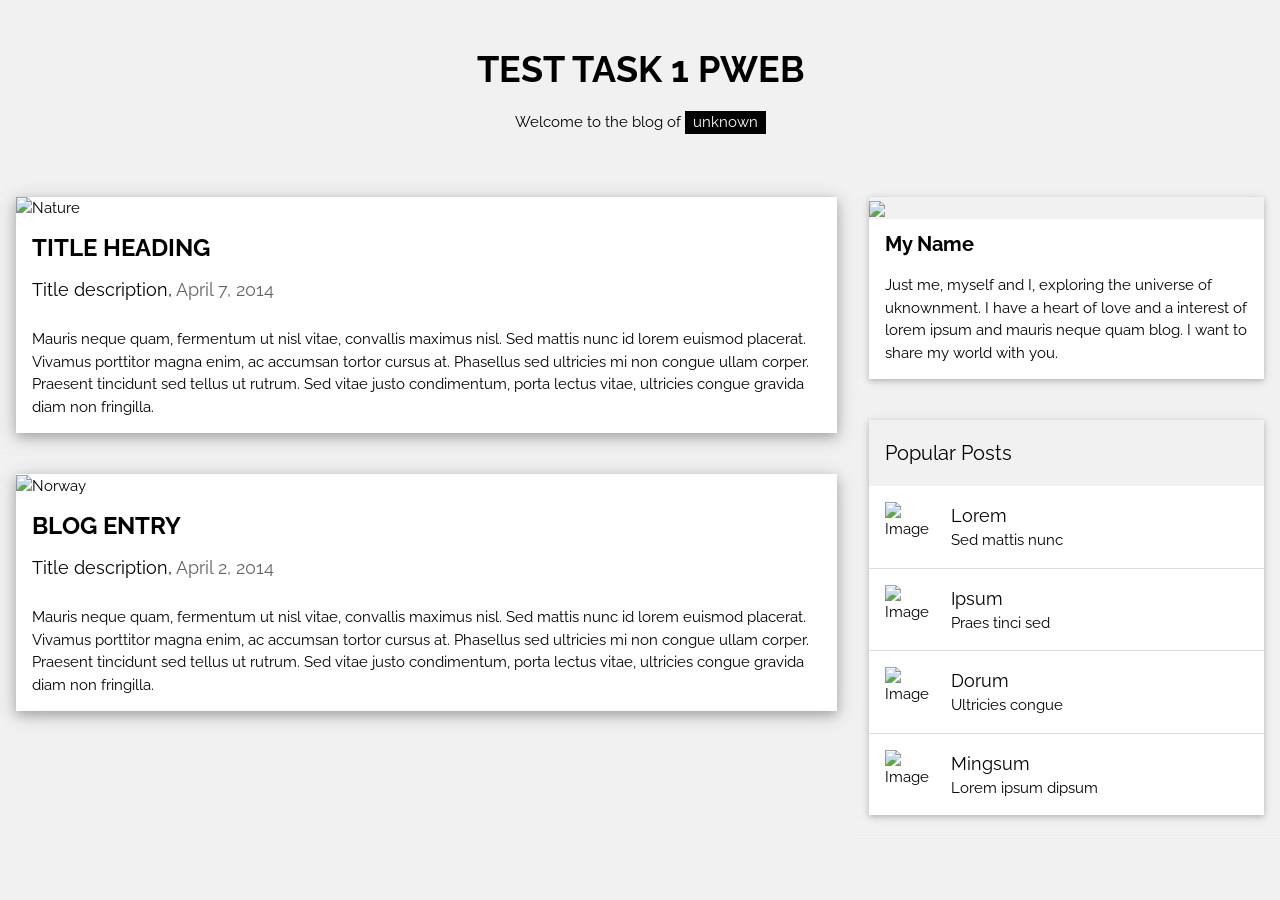
==== index.html @ 507d67ad "test2" ====
<!DOCTYPE html>
<html>
<title>TEST</title>
<meta charset="UTF-8">
<meta name="viewport" content="width=device-width, initial-scale=1">
<link rel="stylesheet" href="https://www.w3schools.com/w3css/4/w3.css">
<link rel="stylesheet" href="https://fonts.googleapis.com/css?family=Raleway">
<style>
body,h1,h2,h3,h4,h5 {font-family: "Raleway", sans-serif}
</style>
<body class="w3-light-grey">

<!-- w3-content defines a container for fixed size centered content, 
and is wrapped around the whole page content, except for the footer in this example -->
<div class="w3-content" style="max-width:1400px">

<!-- Header -->
<header class="w3-container w3-center w3-padding-32"> 
  <h1><b>TEST TASK 1 PWEB</b></h1>
  <p>Welcome to the blog of <span class="w3-tag">unknown</span></p>
</header>

<!-- Grid -->
<div class="w3-row">

<!-- Blog entries -->
<div class="w3-col l8 s12">
  <!-- Blog entry -->
  <div class="w3-card-4 w3-margin w3-white">
    <img src="/w3images/woods.jpg" alt="Nature" style="width:100%">
    <div class="w3-container">
      <h3><b>TITLE HEADING</b></h3>
      <h5>Title description, <span class="w3-opacity">April 7, 2014</span></h5>
    </div>

    <div class="w3-container">
      <p>Mauris neque quam, fermentum ut nisl vitae, convallis maximus nisl. Sed mattis nunc id lorem euismod placerat. Vivamus porttitor magna enim, ac accumsan tortor cursus at. Phasellus sed ultricies mi non congue ullam corper. Praesent tincidunt sed
        tellus ut rutrum. Sed vitae justo condimentum, porta lectus vitae, ultricies congue gravida diam non fringilla.</p>
      <div class="w3-row">
        <div class="w3-col m8 s12">
         <!---- <p><button class="w3-button w3-padding-large w3-white w3-border"><b>READ MORE »</b></button></p> -->
        </div>
        <div class="w3-col m4 w3-hide-small">
          
        </div>
      </div>
    </div>
  </div>
  <hr>

  <!-- Blog entry -->
  <div class="w3-card-4 w3-margin w3-white">
  <img src="/w3images/bridge.jpg" alt="Norway" style="width:100%">
    <div class="w3-container">
      <h3><b>BLOG ENTRY</b></h3>
      <h5>Title description, <span class="w3-opacity">April 2, 2014</span></h5>
    </div>

    <div class="w3-container">
      <p>Mauris neque quam, fermentum ut nisl vitae, convallis maximus nisl. Sed mattis nunc id lorem euismod placerat. Vivamus porttitor magna enim, ac accumsan tortor cursus at. Phasellus sed ultricies mi non congue ullam corper. Praesent tincidunt sed
        tellus ut rutrum. Sed vitae justo condimentum, porta lectus vitae, ultricies congue gravida diam non fringilla.</p>
      <div class="w3-row">
        <div class="w3-col m8 s12">
        <!----  <p><button class="w3-button w3-padding-large w3-white w3-border"><b>READ MORE »</b></button></p> -->
        </div>
        <div class="w3-col m4 w3-hide-small">
        </div>
      </div>
    </div>
  </div>
<!-- END BLOG ENTRIES -->
</div>

<!-- Introduction menu -->
<div class="w3-col l4">
  <!-- About Card -->
  <div class="w3-card w3-margin w3-margin-top">
  <img src="/w3images/avatar_g.jpg" style="width:100%">
    <div class="w3-container w3-white">
      <h4><b>My Name</b></h4>
      <p>Just me, myself and I, exploring the universe of uknownment. I have a heart of love and a interest of lorem ipsum and mauris neque quam blog. I want to share my world with you.</p>
    </div>
  </div><hr>
  
  <!-- Posts -->
  <div class="w3-card w3-margin">
    <div class="w3-container w3-padding">
      <h4>Popular Posts</h4>
    </div>
    <ul class="w3-ul w3-hoverable w3-white">
      <li class="w3-padding-16">
        <img src="/w3images/workshop.jpg" alt="Image" class="w3-left w3-margin-right" style="width:50px">
        <span class="w3-large">Lorem</span><br>
        <span>Sed mattis nunc</span>
      </li>
      <li class="w3-padding-16">
        <img src="/w3images/gondol.jpg" alt="Image" class="w3-left w3-margin-right" style="width:50px">
        <span class="w3-large">Ipsum</span><br>
        <span>Praes tinci sed</span>
      </li> 
      <li class="w3-padding-16">
        <img src="/w3images/skies.jpg" alt="Image" class="w3-left w3-margin-right" style="width:50px">
        <span class="w3-large">Dorum</span><br>
        <span>Ultricies congue</span>
      </li>   
      <li class="w3-padding-16 w3-hide-medium w3-hide-small">
        <img src="/w3images/rock.jpg" alt="Image" class="w3-left w3-margin-right" style="width:50px">
        <span class="w3-large">Mingsum</span><br>
        <span>Lorem ipsum dipsum</span>
      </li>  
    </ul>
  </div>
  <hr> 
 
  <!-- Labels / tags -->

  
<!-- END Introduction Menu -->
</div>

<!-- END GRID -->
</div><br>

<!-- END w3-content -->
</div>

<!-- Footer -->
<!--<footer class="w3-container w3-dark-grey w3-padding-32 w3-margin-top">
  <button class="w3-button w3-black w3-disabled w3-padding-large w3-margin-bottom">Previous</button>
  <button class="w3-button w3-black w3-padding-large w3-margin-bottom">Next »</button>
  <p>Powered by <a href="https://www.w3schools.com/w3css/default.asp" target="_blank">w3.css</a></p>
</footer> -->

</body>
</html>
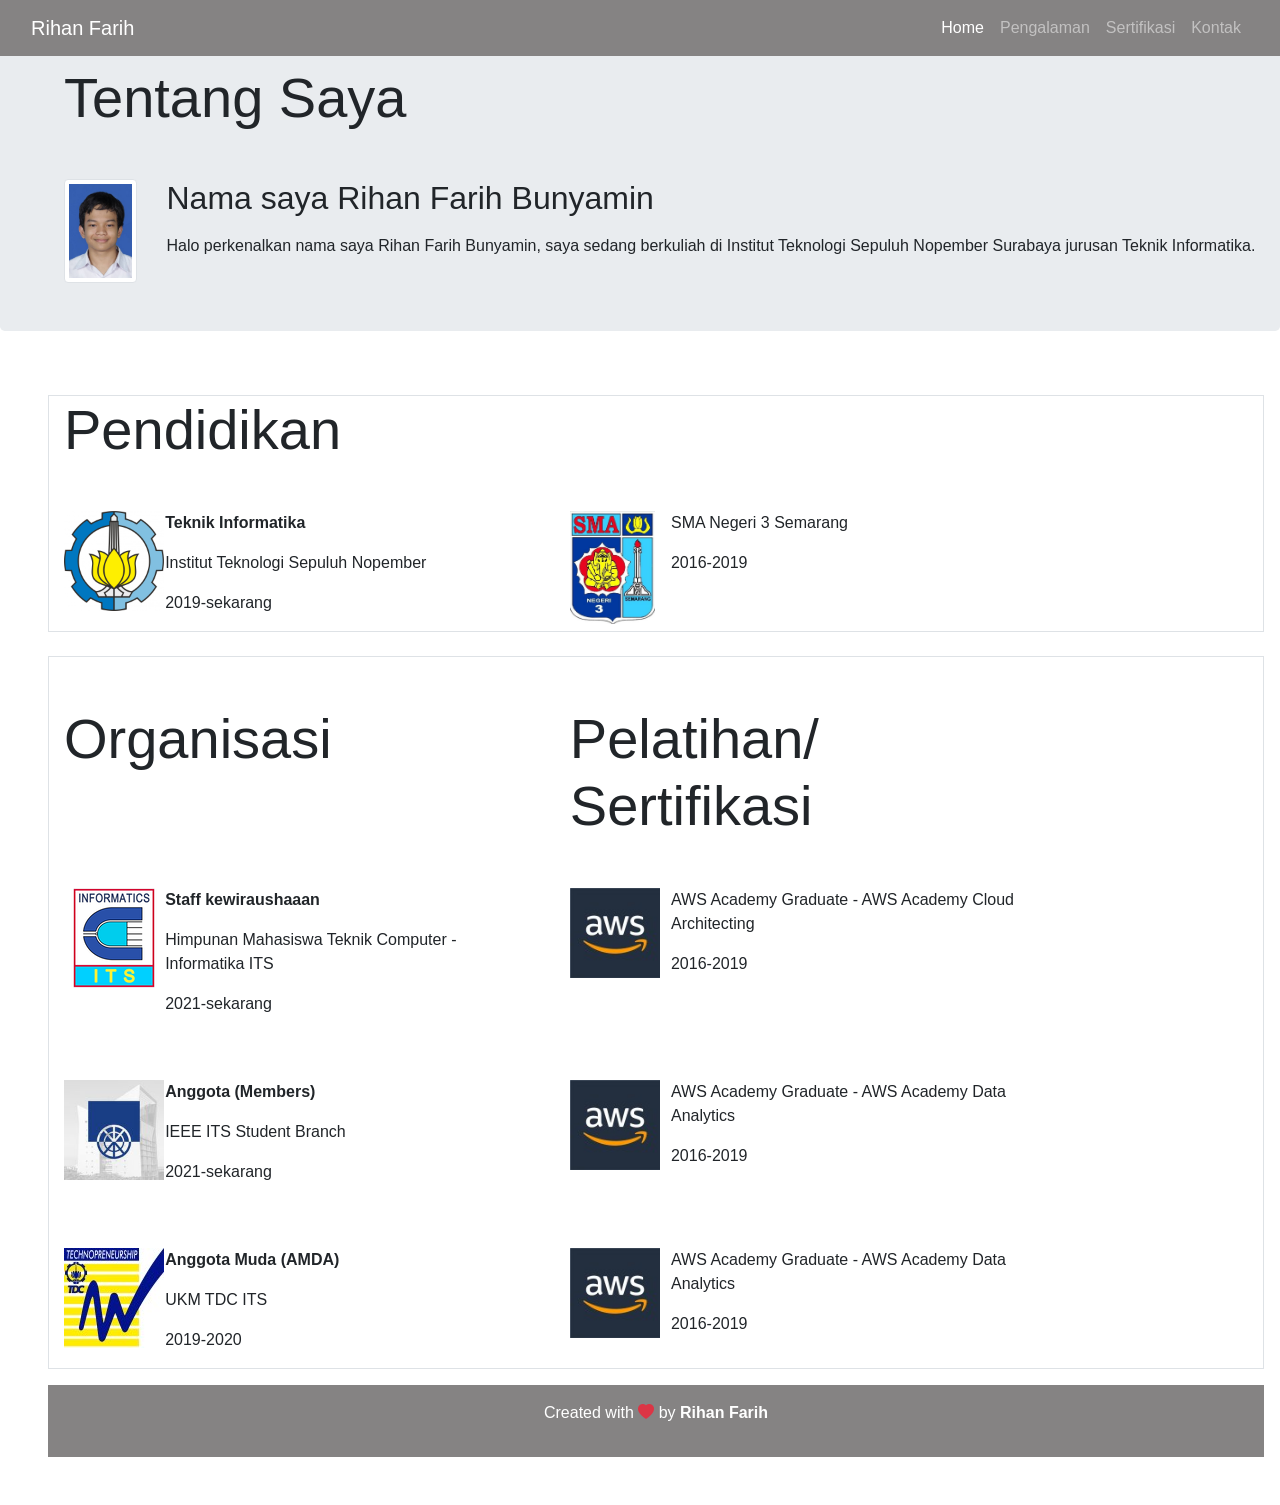
==== commit 6b348c20: "cv ver 1.0" ====
--- a/index.html
+++ b/index.html
@@ -1,135 +1,187 @@
-<!DOCTYPE html>
-<html>
-<title>TEST</title>
-<meta charset="UTF-8">
-<meta name="viewport" content="width=device-width, initial-scale=1">
-<link rel="stylesheet" href="https://www.w3schools.com/w3css/4/w3.css">
-<link rel="stylesheet" href="https://fonts.googleapis.com/css?family=Raleway">
-<style>
-body,h1,h2,h3,h4,h5 {font-family: "Raleway", sans-serif}
-</style>
-<body class="w3-light-grey">
+<!doctype html>
+<html lang="en">
+  <head>
+    <title>Title</title>
+    <!-- Required meta tags -->
+    <meta charset="utf-8">
+    <meta name="viewport" content="width=device-width, initial-scale=1, shrink-to-fit=no">
 
-<!-- w3-content defines a container for fixed size centered content, 
-and is wrapped around the whole page content, except for the footer in this example -->
-<div class="w3-content" style="max-width:1400px">
+    <!-- Bootstrap CSS -->
+    <link rel="stylesheet" href="https://stackpath.bootstrapcdn.com/bootstrap/4.3.1/css/bootstrap.min.css" integrity="sha384-ggOyR0iXCbMQv3Xipma34MD+dH/1fQ784/j6cY/iJTQUOhcWr7x9JvoRxT2MZw1T" crossorigin="anonymous">
+    <link rel="stylesheet" href="https://cdn.jsdelivr.net/npm/bootstrap-icons@1.5.0/font/bootstrap-icons.css">
 
-<!-- Header -->
-<header class="w3-container w3-center w3-padding-32"> 
-  <h1><b>TEST TASK 1 PWEB</b></h1>
-  <p>Welcome to the blog of <span class="w3-tag">unknown</span></p>
-</header>
-
-<!-- Grid -->
-<div class="w3-row">
-
-<!-- Blog entries -->
-<div class="w3-col l8 s12">
-  <!-- Blog entry -->
-  <div class="w3-card-4 w3-margin w3-white">
-    <img src="/w3images/woods.jpg" alt="Nature" style="width:100%">
-    <div class="w3-container">
-      <h3><b>TITLE HEADING</b></h3>
-      <h5>Title description, <span class="w3-opacity">April 7, 2014</span></h5>
-    </div>
-
-    <div class="w3-container">
-      <p>Mauris neque quam, fermentum ut nisl vitae, convallis maximus nisl. Sed mattis nunc id lorem euismod placerat. Vivamus porttitor magna enim, ac accumsan tortor cursus at. Phasellus sed ultricies mi non congue ullam corper. Praesent tincidunt sed
-        tellus ut rutrum. Sed vitae justo condimentum, porta lectus vitae, ultricies congue gravida diam non fringilla.</p>
-      <div class="w3-row">
-        <div class="w3-col m8 s12">
-         <!---- <p><button class="w3-button w3-padding-large w3-white w3-border"><b>READ MORE »</b></button></p> -->
-        </div>
-        <div class="w3-col m4 w3-hide-small">
-          
+    <!--my css-->
+    <link rel="stylesheet" href="style.css">
+  </head>
+  <body>
+    <!-- navbar -->
+    <nav class="navbar navbar-expand-lg navbar-dark fixed-top" style="background-color:rgb(133, 131, 131);">
+      <div class="container-fluid">
+        <a class="navbar-brand" href="#">Rihan Farih</a>
+        <button class="navbar-toggler" type="button" data-bs-toggle="collapse" data-bs-target="#navbarNavAltMarkup" aria-controls="navbarNavAltMarkup" aria-expanded="false" aria-label="Toggle navigation">
+          <span class="navbar-toggler-icon"></span>
+        </button>
+        <div class="collapse navbar-collapse" id="navbarNavAltMarkup">
+          <div class="navbar-nav ml-sm-auto">
+            <a class="nav-link active" aria-current="page" href="#">Home</a>
+            <a class="nav-link" href="#">Pengalaman</a>
+            <a class="nav-link" href="#">Sertifikasi</a>
+            <a class="nav-link" href="#">Kontak</a>
+          </div>
         </div>
       </div>
+    </nav>
+    <!-- end of navbar -->
+
+    <!-- jumbotron -->
+    <div class="jumbotron">
+      <h1 class="display-4 mb-5 mt-3">Tentang Saya</h1>
+        <div class="row">
+          <div class="col-1">
+            <img src="img/fotorihan.jpg " alt="mypic" width="180" class="img-thumbnail" class="float-left" >
+          </div>
+          <div class="col">
+            <h2 class="display-5 mb-3">Nama saya Rihan Farih Bunyamin</h2>
+            <p class="lead"></p>Halo perkenalkan nama saya Rihan Farih Bunyamin, saya sedang berkuliah di Institut Teknologi Sepuluh Nopember Surabaya jurusan Teknik Informatika.</p>
+          </div>
+        </div> 
+        
+      
+    
     </div>
-  </div>
-  <hr>
+    <!-- end of jumbotron -->
 
-  <!-- Blog entry -->
-  <div class="w3-card-4 w3-margin w3-white">
-  <img src="/w3images/bridge.jpg" alt="Norway" style="width:100%">
-    <div class="w3-container">
-      <h3><b>BLOG ENTRY</b></h3>
-      <h5>Title description, <span class="w3-opacity">April 2, 2014</span></h5>
-    </div>
+    <!--pendidikan-->
+      <section id="about">
+        <div class="container-fluid border mb-4 ">
+          <div class="row">
+            <div class="col">
+              <h1 class="display-4 mb-5">Pendidikan</h1>
+            </div>
+          </div> 
+          <div class="row ">
+            <div class="col-1">
+              <img src="img/lambangits.png " alt="mypic" width="100"  class="float-left">
+            </div>
 
-    <div class="w3-container">
-      <p>Mauris neque quam, fermentum ut nisl vitae, convallis maximus nisl. Sed mattis nunc id lorem euismod placerat. Vivamus porttitor magna enim, ac accumsan tortor cursus at. Phasellus sed ultricies mi non congue ullam corper. Praesent tincidunt sed
-        tellus ut rutrum. Sed vitae justo condimentum, porta lectus vitae, ultricies congue gravida diam non fringilla.</p>
-      <div class="w3-row">
-        <div class="w3-col m8 s12">
-        <!----  <p><button class="w3-button w3-padding-large w3-white w3-border"><b>READ MORE »</b></button></p> -->
+            <div class="col-4">
+              <p class="font-weight-bold">Teknik Informatika</p>
+              <p>Institut Teknologi Sepuluh Nopember</p>
+              <p>2019-sekarang</p>
+            </div>
+
+            <div class="col-1">
+              <img src="img/logosmaga.jpg " alt="mypic" width="85"  class="float-left" >
+            </div>
+
+            <div class="col-4">
+              <p class="pe-4">SMA Negeri 3 Semarang</p>
+              <p>2016-2019</p>
+            </div>
+          </div>
         </div>
-        <div class="w3-col m4 w3-hide-small">
-        </div>
-      </div>
-    </div>
-  </div>
-<!-- END BLOG ENTRIES -->
-</div>
+      
+          
+      <!--end of pendidikan-->
 
-<!-- Introduction menu -->
-<div class="w3-col l4">
-  <!-- About Card -->
-  <div class="w3-card w3-margin w3-margin-top">
-  <img src="/w3images/avatar_g.jpg" style="width:100%">
-    <div class="w3-container w3-white">
-      <h4><b>My Name</b></h4>
-      <p>Just me, myself and I, exploring the universe of uknownment. I have a heart of love and a interest of lorem ipsum and mauris neque quam blog. I want to share my world with you.</p>
-    </div>
-  </div><hr>
+      <!--start of Organisasi/sertif-->
+      <section id="org">
+        <div class="container-fluid  border me-5 mb-3">
+          <div class="row">
+            <div class="col-5">
+              <h1 class="display-4 mb-5 mt-5">Organisasi</h1>
+            </div>
+            <div class="col-5">
+              <h1 class="display-4 mb-5 mt-5">Pelatihan/ Sertifikasi</h1>
+            </div>
+          </div> 
+          
+
+          <div class="row ">
+            <div class="col-1">
+              <img src="img/hmtc.png " alt="mypic" width="100"  class="float-left">
+            </div>
+
+            <div class="col-4">
+              <p class="font-weight-bold">Staff kewiraushaaan</p>
+              <p>Himpunan Mahasiswa Teknik Computer - Informatika ITS</p>
+              <p>2021-sekarang</p>
+            </div>
+
+            <div class="col-1">
+              <img src="img/aws.jpg " alt="mypic" width="90"  class="float-left" >
+            </div>
+
+            <div class="col-4">
+              <p class="pe-4">AWS Academy Graduate - AWS Academy Cloud Architecting</p>
+              <p>2016-2019</p>
+            </div>
+          </div>
+
+          <div class="row mt-5 "> 
+            <div class="col-1">
+              <img src="img/ieee.jpg " alt="mypic" width="100"  class="float-left">
+            </div>
+
+            <div class="col-4 ">
+              <p class="font-weight-bold">Anggota (Members)</p>
+              <p>IEEE ITS Student Branch</p>
+              <p>2021-sekarang</p>
+            </div>
+
+            <div class="col-1">
+              <img src="img/aws.jpg " alt="mypic" width="90"  class="float-left" >
+            </div>
+
+            <div class="col-4">
+              <p class="pe-4">AWS Academy Graduate - AWS Academy Data Analytics</p>
+              <p>2016-2019</p>
+            </div>
+          </div>
+
+          <div class="row mt-5 "> 
+            <div class="col-1">
+              <img src="img/tdc.jpg " alt="mypic" width="100"  class="float-left">
+            </div>
+
+            <div class="col-4 ">
+              <p class="font-weight-bold">Anggota Muda (AMDA)</p>
+              <p>UKM TDC ITS</p>
+              <p>2019-2020</p>
+            </div>
+
+            <div class="col-1">
+              <img src="img/aws.jpg " alt="mypic" width="90"  class="float-left" >
+            </div>
+
+            <div class="col-4">
+              <p class="pe-4">AWS Academy Graduate - AWS Academy Data Analytics</p>
+              <p>2016-2019</p>
+            </div>
+          </div>
+
+        </section>
+      <!--end of organisasi/sertif-->
+
+    <!--start kontak-->
+
+    <!--end of kontak-->
+
+     <!--start footer-->
+    <!---- <svg xmlns="http://www.w3.org/2000/svg" viewBox="0 0 1440 320"><path fill="#858383" fill-opacity="1" d="M0,192L1440,256L1440,320L0,320Z"></path></svg> -->
   
-  <!-- Posts -->
-  <div class="w3-card w3-margin">
-    <div class="w3-container w3-padding">
-      <h4>Popular Posts</h4>
-    </div>
-    <ul class="w3-ul w3-hoverable w3-white">
-      <li class="w3-padding-16">
-        <img src="/w3images/workshop.jpg" alt="Image" class="w3-left w3-margin-right" style="width:50px">
-        <span class="w3-large">Lorem</span><br>
-        <span>Sed mattis nunc</span>
-      </li>
-      <li class="w3-padding-16">
-        <img src="/w3images/gondol.jpg" alt="Image" class="w3-left w3-margin-right" style="width:50px">
-        <span class="w3-large">Ipsum</span><br>
-        <span>Praes tinci sed</span>
-      </li> 
-      <li class="w3-padding-16">
-        <img src="/w3images/skies.jpg" alt="Image" class="w3-left w3-margin-right" style="width:50px">
-        <span class="w3-large">Dorum</span><br>
-        <span>Ultricies congue</span>
-      </li>   
-      <li class="w3-padding-16 w3-hide-medium w3-hide-small">
-        <img src="/w3images/rock.jpg" alt="Image" class="w3-left w3-margin-right" style="width:50px">
-        <span class="w3-large">Mingsum</span><br>
-        <span>Lorem ipsum dipsum</span>
-      </li>  
-    </ul>
-  </div>
-  <hr> 
- 
-  <!-- Labels / tags -->
+  <footer  style="background-color:#858383;"    class="text-white text-center">
+    <p>Created with <i class="bi bi-heart-fill text-danger"></i> by <a href="https://rihanfarih.blogspot.com/" class="text-white font-weight-bold">Rihan Farih</a></p>
+  </footer>
 
-  
-<!-- END Introduction Menu -->
-</div>
+    <!--end of footer-->
 
-<!-- END GRID -->
-</div><br>
+    
+    <!-- Optional JavaScript -->
+    <!-- jQuery first, then Popper.js, then Bootstrap JS -->
+    <script src="https://code.jquery.com/jquery-3.3.1.slim.min.js" integrity="sha384-q8i/X+965DzO0rT7abK41JStQIAqVgRVzpbzo5smXKp4YfRvH+8abtTE1Pi6jizo" crossorigin="anonymous"></script>
+    <script src="https://cdnjs.cloudflare.com/ajax/libs/popper.js/1.14.7/umd/popper.min.js" integrity="sha384-UO2eT0CpHqdSJQ6hJty5KVphtPhzWj9WO1clHTMGa3JDZwrnQq4sF86dIHNDz0W1" crossorigin="anonymous"></script>
+    <script src="https://stackpath.bootstrapcdn.com/bootstrap/4.3.1/js/bootstrap.min.js" integrity="sha384-JjSmVgyd0p3pXB1rRibZUAYoIIy6OrQ6VrjIEaFf/nJGzIxFDsf4x0xIM+B07jRM" crossorigin="anonymous"></script>
+  </body>
+</html>
 
-<!-- END w3-content -->
-</div>
-
-<!-- Footer -->
-<!--<footer class="w3-container w3-dark-grey w3-padding-32 w3-margin-top">
-  <button class="w3-button w3-black w3-disabled w3-padding-large w3-margin-bottom">Previous</button>
-  <button class="w3-button w3-black w3-padding-large w3-margin-bottom">Next »</button>
-  <p>Powered by <a href="https://www.w3schools.com/w3css/default.asp" target="_blank">w3.css</a></p>
-</footer> -->
-
-</body>
-</html>
--- a/style.css
+++ b/style.css
@@ -0,0 +1,23 @@
+
+.jumbotron{
+    padding : 3rem 1rem 3rem 4rem;
+}
+#about
+{
+    padding : 2rem 1rem 3rem 3rem;
+}
+footer
+{
+    padding : 1rem 1rem 1rem 1rem;
+}
+
+
+
+
+
+
+
+
+
+ 
+
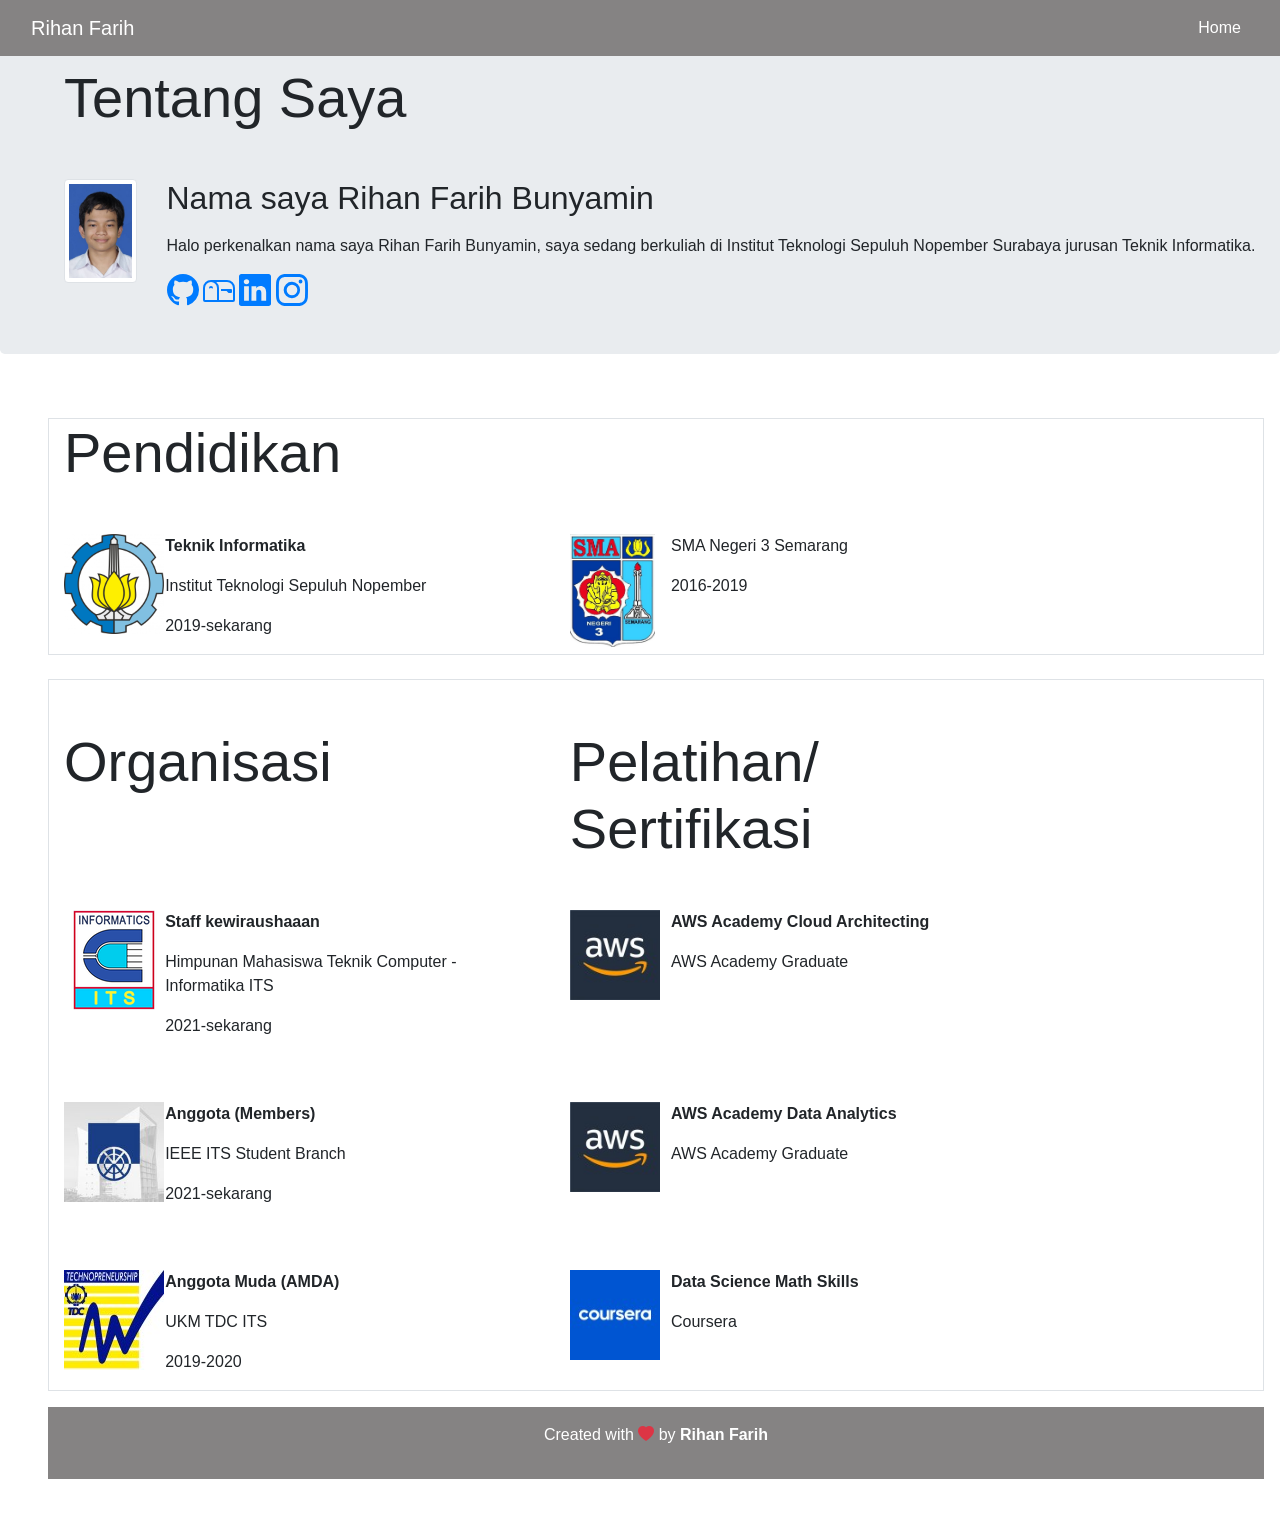
==== commit d8cd9961: "cv ver 1.1" ====
--- a/index.html
+++ b/index.html
@@ -1,7 +1,7 @@
 <!doctype html>
 <html lang="en">
   <head>
-    <title>Title</title>
+    <title>CV Rihan Farih</title>
     <!-- Required meta tags -->
     <meta charset="utf-8">
     <meta name="viewport" content="width=device-width, initial-scale=1, shrink-to-fit=no">
@@ -24,9 +24,11 @@
         <div class="collapse navbar-collapse" id="navbarNavAltMarkup">
           <div class="navbar-nav ml-sm-auto">
             <a class="nav-link active" aria-current="page" href="#">Home</a>
+            <!----disable opsi navbar
             <a class="nav-link" href="#">Pengalaman</a>
             <a class="nav-link" href="#">Sertifikasi</a>
             <a class="nav-link" href="#">Kontak</a>
+            -->
           </div>
         </div>
       </div>
@@ -43,6 +45,27 @@
           <div class="col">
             <h2 class="display-5 mb-3">Nama saya Rihan Farih Bunyamin</h2>
             <p class="lead"></p>Halo perkenalkan nama saya Rihan Farih Bunyamin, saya sedang berkuliah di Institut Teknologi Sepuluh Nopember Surabaya jurusan Teknik Informatika.</p>
+            <a href="https://github.com/rihanfarih">
+              <svg xmlns="http://www.w3.org/2000/svg" width="32" height="32" fill="currentColor" class="bi bi-github" viewBox="0 0 16 16">
+                <path d="M8 0C3.58 0 0 3.58 0 8c0 3.54 2.29 6.53 5.47 7.59.4.07.55-.17.55-.38 0-.19-.01-.82-.01-1.49-2.01.37-2.53-.49-2.69-.94-.09-.23-.48-.94-.82-1.13-.28-.15-.68-.52-.01-.53.63-.01 1.08.58 1.23.82.72 1.21 1.87.87 2.33.66.07-.52.28-.87.51-1.07-1.78-.2-3.64-.89-3.64-3.95 0-.87.31-1.59.82-2.15-.08-.2-.36-1.02.08-2.12 0 0 .67-.21 2.2.82.64-.18 1.32-.27 2-.27.68 0 1.36.09 2 .27 1.53-1.04 2.2-.82 2.2-.82.44 1.1.16 1.92.08 2.12.51.56.82 1.27.82 2.15 0 3.07-1.87 3.75-3.65 3.95.29.25.54.73.54 1.48 0 1.07-.01 1.93-.01 2.2 0 .21.15.46.55.38A8.012 8.012 0 0 0 16 8c0-4.42-3.58-8-8-8z"/>
+              </svg>
+            </a>
+            <a href="mailto:rihan.farih@gmail.com">
+              <svg xmlns="http://www.w3.org/2000/svg" width="32" height="32" fill="currentColor" class="bi bi-mailbox" viewBox="0 0 16 16">
+                <path d="M4 4a3 3 0 0 0-3 3v6h6V7a3 3 0 0 0-3-3zm0-1h8a4 4 0 0 1 4 4v6a1 1 0 0 1-1 1H1a1 1 0 0 1-1-1V7a4 4 0 0 1 4-4zm2.646 1A3.99 3.99 0 0 1 8 7v6h7V7a3 3 0 0 0-3-3H6.646z"/>
+                <path d="M11.793 8.5H9v-1h5a.5.5 0 0 1 .5.5v1a.5.5 0 0 1-.5.5h-1a.5.5 0 0 1-.354-.146l-.853-.854zM5 7c0 .552-.448 0-1 0s-1 .552-1 0a1 1 0 0 1 2 0z"/>
+              </svg>
+            </a>
+              <a href="https://www.linkedin.com/in/rihan-farih-bunyamin-69158a1ba/">
+              <svg xmlns="http://www.w3.org/2000/svg" width="32" height="32" fill="currentColor" class="bi bi-linkedin" viewBox="0 0 16 16">
+                <path d="M0 1.146C0 .513.526 0 1.175 0h13.65C15.474 0 16 .513 16 1.146v13.708c0 .633-.526 1.146-1.175 1.146H1.175C.526 16 0 15.487 0 14.854V1.146zm4.943 12.248V6.169H2.542v7.225h2.401zm-1.2-8.212c.837 0 1.358-.554 1.358-1.248-.015-.709-.52-1.248-1.342-1.248-.822 0-1.359.54-1.359 1.248 0 .694.521 1.248 1.327 1.248h.016zm4.908 8.212V9.359c0-.216.016-.432.08-.586.173-.431.568-.878 1.232-.878.869 0 1.216.662 1.216 1.634v3.865h2.401V9.25c0-2.22-1.184-3.252-2.764-3.252-1.274 0-1.845.7-2.165 1.193v.025h-.016a5.54 5.54 0 0 1 .016-.025V6.169h-2.4c.03.678 0 7.225 0 7.225h2.4z"/>
+              </svg>
+            </a>
+              <a href="https://www.instagram.com/rihanfarih/">
+                <svg xmlns="http://www.w3.org/2000/svg" width="32" height="32" fill="currentColor" class="bi bi-instagram" viewBox="0 0 16 16">
+                  <path d="M8 0C5.829 0 5.556.01 4.703.048 3.85.088 3.269.222 2.76.42a3.917 3.917 0 0 0-1.417.923A3.927 3.927 0 0 0 .42 2.76C.222 3.268.087 3.85.048 4.7.01 5.555 0 5.827 0 8.001c0 2.172.01 2.444.048 3.297.04.852.174 1.433.372 1.942.205.526.478.972.923 1.417.444.445.89.719 1.416.923.51.198 1.09.333 1.942.372C5.555 15.99 5.827 16 8 16s2.444-.01 3.298-.048c.851-.04 1.434-.174 1.943-.372a3.916 3.916 0 0 0 1.416-.923c.445-.445.718-.891.923-1.417.197-.509.332-1.09.372-1.942C15.99 10.445 16 10.173 16 8s-.01-2.445-.048-3.299c-.04-.851-.175-1.433-.372-1.941a3.926 3.926 0 0 0-.923-1.417A3.911 3.911 0 0 0 13.24.42c-.51-.198-1.092-.333-1.943-.372C10.443.01 10.172 0 7.998 0h.003zm-.717 1.442h.718c2.136 0 2.389.007 3.232.046.78.035 1.204.166 1.486.275.373.145.64.319.92.599.28.28.453.546.598.92.11.281.24.705.275 1.485.039.843.047 1.096.047 3.231s-.008 2.389-.047 3.232c-.035.78-.166 1.203-.275 1.485a2.47 2.47 0 0 1-.599.919c-.28.28-.546.453-.92.598-.28.11-.704.24-1.485.276-.843.038-1.096.047-3.232.047s-2.39-.009-3.233-.047c-.78-.036-1.203-.166-1.485-.276a2.478 2.478 0 0 1-.92-.598 2.48 2.48 0 0 1-.6-.92c-.109-.281-.24-.705-.275-1.485-.038-.843-.046-1.096-.046-3.233 0-2.136.008-2.388.046-3.231.036-.78.166-1.204.276-1.486.145-.373.319-.64.599-.92.28-.28.546-.453.92-.598.282-.11.705-.24 1.485-.276.738-.034 1.024-.044 2.515-.045v.002zm4.988 1.328a.96.96 0 1 0 0 1.92.96.96 0 0 0 0-1.92zm-4.27 1.122a4.109 4.109 0 1 0 0 8.217 4.109 4.109 0 0 0 0-8.217zm0 1.441a2.667 2.667 0 1 1 0 5.334 2.667 2.667 0 0 1 0-5.334z"/>
+                </svg>
+               </a>
           </div>
         </div> 
         
@@ -113,8 +136,8 @@
             </div>
 
             <div class="col-4">
-              <p class="pe-4">AWS Academy Graduate - AWS Academy Cloud Architecting</p>
-              <p>2016-2019</p>
+              <p class="pe-4 font-weight-bold">AWS Academy Cloud Architecting</p>
+              <p>AWS Academy Graduate</p>
             </div>
           </div>
 
@@ -134,8 +157,10 @@
             </div>
 
             <div class="col-4">
-              <p class="pe-4">AWS Academy Graduate - AWS Academy Data Analytics</p>
-              <p>2016-2019</p>
+              <p class="pe-4 font-weight-bold">AWS Academy Data Analytics</p>
+              <p>AWS Academy Graduate</p>
+              
+              
             </div>
           </div>
 
@@ -151,12 +176,13 @@
             </div>
 
             <div class="col-1">
-              <img src="img/aws.jpg " alt="mypic" width="90"  class="float-left" >
-            </div>
-
-            <div class="col-4">
-              <p class="pe-4">AWS Academy Graduate - AWS Academy Data Analytics</p>
-              <p>2016-2019</p>
+              <img src="img/coursera.jpg " alt="mypic" width="90"  class="float-left" >
+            </div>
+
+            <div class="col-4">
+              
+              <p class="pe-4 font-weight-bold">Data Science Math Skills</p>
+              <p>Coursera</p>
             </div>
           </div>
 
